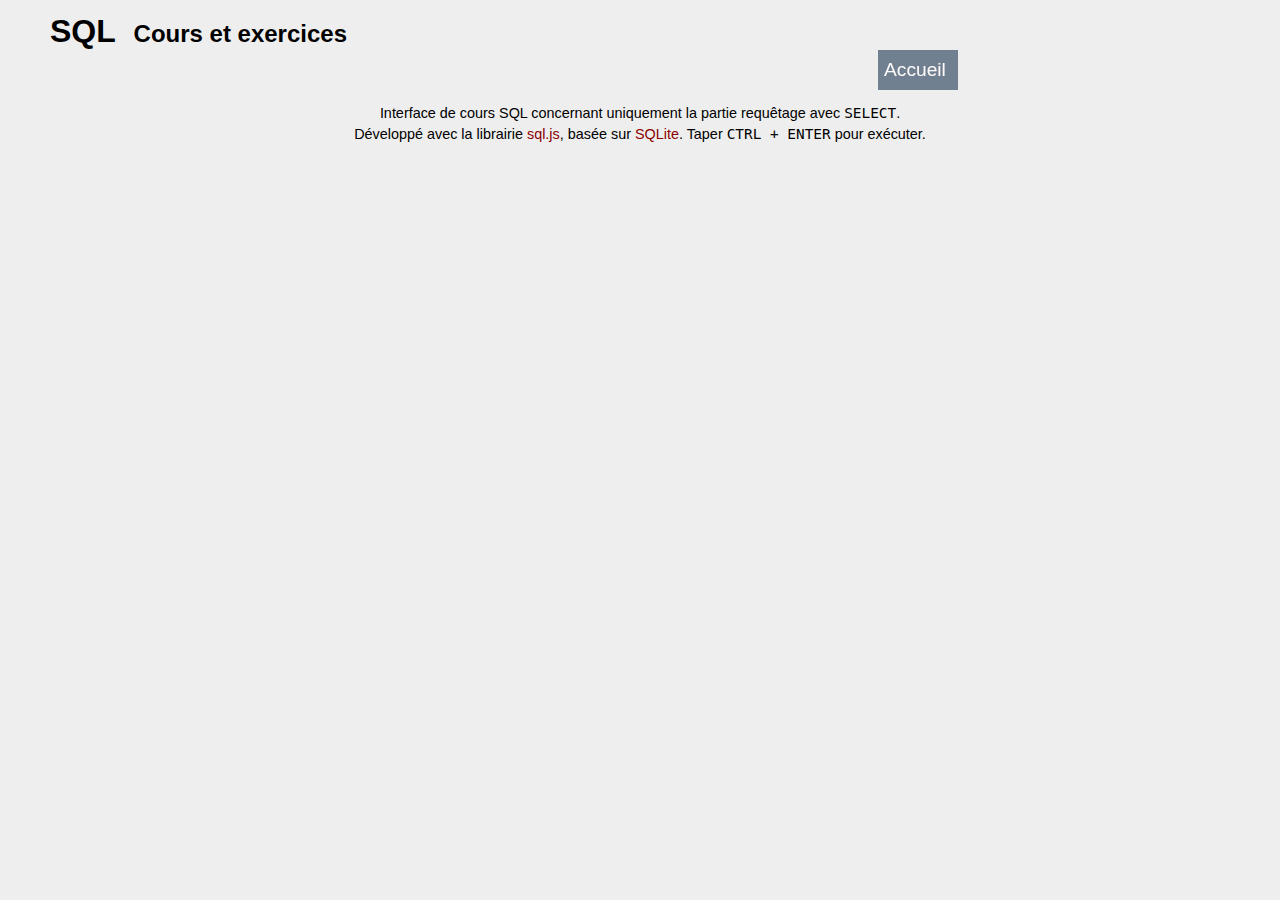
==== index.html @ 78a44592 "affichage schéma BD" ====
<!doctype html>
<html>
    <head>
        <title>SQL : cours et exercices</title>
        <meta charset="utf-8">
        <!-- jQuery -->
        <script src="lib/jquery-3.0.0.min.js"></script>
        
        <!-- DataTable -->
        <link rel="stylesheet" href="lib/jquery.dataTables.min.css">
        <script src="lib/jquery.dataTables.min.js"></script>
        
        <!-- sql.js -->
        <script src="lib/sql.js"></script>
        <link rel="stylesheet" href="lib/interface.css">
        
        <!-- ACE.js -->
        <script src="lib/ace/ace.js"></script>
        
        <!-- marked -->
        <script src="lib/marked.min.js"></script>
        
        <!-- highlights -->
        <link rel="stylesheet" href="lib/highlight/styles/default.css">
        <script src="lib/highlight/highlight.pack.js"></script>
        <!-- <script>hljs.initHighlightingOnLoad();</script> -->
    </head>
    <body>
        <header>
            <h1>SQL</h1>
            &nbsp;&nbsp;
            <h2>Cours et exercices</h2>
            <div id = "titre"></div>
            <div id = "bdd"></div>
            <div id = "boutons">
                <button id = "accueil">Accueil</button>
                <button id = "lancer">Exécution</button>
                <button id = "tables">Tables</button>
                <button id = "schema">Schéma</button>
            </div>
        </header>
        <section id = "interface">
        </section>
        <footer>
            <p>Interface de cours SQL concernant uniquement la partie requêtage avec <code>SELECT</code>.</p>
            <p>Développé avec la librairie <a href="https://github.com/kripken/sql.js/" target="_blank">sql.js</a>, basée sur <a href="https://www.sqlite.org/" target="_blank">SQLite</a>. Taper <code>CTRL + ENTER</code> pour exécuter.</p>
        </footer>
        <script src="lib/interface.js"></script>
    </body>
</html>
---- lib/interface.css ----
body {
    font-family: sans-serif;
    font-size: 12pt;
    height: 100%;
    background-color: #eee;
}

body, header h1, table, p {
    margin: 0;
    padding: 0;
}

/* en-tête */
header {
    height: 100px;
    padding-left: 50px;
    overflow: hidden;
}
header h1, header h2, #boutons {
    display: inline-block;
}
#boutons {
    position: fixed;
    top: 40px;
    right: 50px;
}
#lancer, #tables, #schema {
    visibility: hidden;
}
#titre {
    position: fixed;
    top: 50px;
    left: 50px;
}
#bdd {
    position: fixed;
    top: 70px;
    left: 50px;    
}

/* pied de page */
footer {
    height: 50px;
    text-align: center;
    font-size: .9em;
    overflow: hidden;
}
footer p {
    margin-top: 5px;
}

/* Affichage des liens */
a {
    text-decoration: none;
    color: darkred;
}
a:hover {
    color: red;
}

/* Affichage des boutons */
button {
    min-width: 80px;
    height: 40px;
    border: none; /* solid 1px black; */
    background-color: slategray;
    color: snow;
    font-size: 1.2em;
    margin: 10px auto;
    text-align: left;
}
button:hover {
    background-color: steelblue;
    cursor: pointer;
}
button.active {
    background-color: darkslategrey;
}

#choixAccueil button {
    width: 300px;
}

/* accueil */
#choixAccueil {
    text-align: center;
}

/* partie interface */
#interface {
    background-color: #fff;
}

/* lecon */
/*
#lecon h1, #lecon p, #lecon pre {
    margin: 10px;
}
*/
#lecon {
    padding: 10px;
}

#lecon pre:hover {
    background-color: #eee;
    cursor: pointer;
}

#textes p {
    text-align: justify;
    padding-right: 10px;
    padding-bottom: 5px;
}

#textes blockquote {
    text-align: justify;
    font-style: italic;
    background-color: #f5f5f5;
}

/* paramètre de l'interface */
#information, #droite {
    float: left;
    height: 100%;
}
#information {
    width: 40%;
}
#droite {
    width: 60%;
}

#contenu {
    display: none;
    position: relative;
    top: 0;
    bottom: 0;
    left: 0;
    right: 0;
}

#tabtables {
    font-family: monospace;
}

#requete {
    background-color: #eee;
    height: 30%;
    padding: 10px;
}
#resultat {
    height: 70%;
    padding: 10px;
    overflow: scroll;
}

#requetesql {
    height: 100%;
    width: 100%;
    font-size: 12pt;
}

#information {
    overflow: scroll;
}

table {
    white-space: pre-wrap;
}

button.item {
    min-width: 0;
}
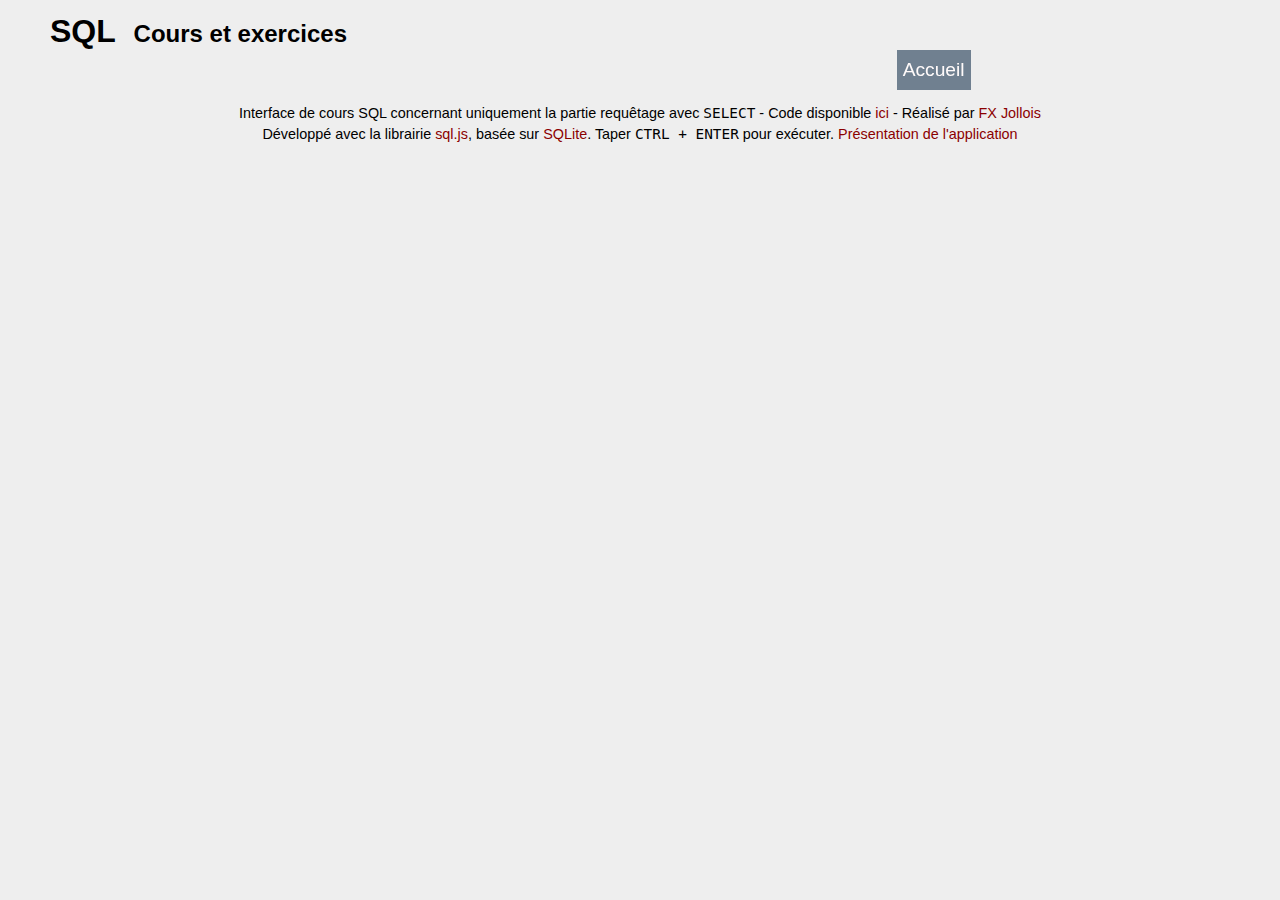
==== commit 5c74df58: "Update index.html" ====
--- a/index.html
+++ b/index.html
@@ -3,12 +3,22 @@
     <head>
         <title>SQL : cours et exercices</title>
         <meta charset="utf-8">
+        <!-- favicon -->
+        <link rel="icon" type="image/ico" href="images/favicon-database.ico" />
+        
         <!-- jQuery -->
-        <script src="lib/jquery-3.0.0.min.js"></script>
+        <script src="lib/jquery-3.3.1.js"></script>
         
         <!-- DataTable -->
         <link rel="stylesheet" href="lib/jquery.dataTables.min.css">
         <script src="lib/jquery.dataTables.min.js"></script>
+        
+        <!-- extensions pour avoir les boutons d'export des données -->
+        <script src="lib/dataTables.buttons.min.js"></script>
+        <link rel="stylesheet" href="lib/buttons.dataTables.min.css">
+        <script src="lib/buttons.html5.min.js"></script>
+        <script src="lib/pdfmake.min.js"></script>
+        <script src="lib/vfs_fonts.js"></script>
         
         <!-- sql.js -->
         <script src="lib/sql.js"></script>
@@ -42,9 +52,9 @@
         <section id = "interface">
         </section>
         <footer>
-            <p>Interface de cours SQL concernant uniquement la partie requêtage avec <code>SELECT</code>.</p>
-            <p>Développé avec la librairie <a href="https://github.com/kripken/sql.js/" target="_blank">sql.js</a>, basée sur <a href="https://www.sqlite.org/" target="_blank">SQLite</a>. Taper <code>CTRL + ENTER</code> pour exécuter.</p>
+            <p>Interface de cours SQL concernant uniquement la partie requêtage avec <code>SELECT</code> - Code disponible <a href="https://github.com/fxjollois/cours-sql" target="_blank">ici</a> - Réalisé par <a href="http://fxjollois.github.io" target="_blank">FX Jollois</a></p>
+            <p>Développé avec la librairie <a href="https://github.com/kripken/sql.js/" target="_blank">sql.js</a>, basée sur <a href="https://www.sqlite.org/" target="_blank">SQLite</a>. Taper <code>CTRL + ENTER</code> pour exécuter. <a href="presentation/">Présentation de l'application</a></p>
         </footer>
         <script src="lib/interface.js"></script>
     </body>
-</html>+</html>
--- a/lib/interface.css
+++ b/lib/interface.css
@@ -60,7 +60,7 @@
 
 /* Affichage des boutons */
 button {
-    min-width: 80px;
+    min-width: 60px;
     height: 40px;
     border: none; /* solid 1px black; */
     background-color: slategray;
@@ -75,6 +75,12 @@
 }
 button.active {
     background-color: darkslategrey;
+}
+
+/* bouton class bd : dans requêtage direct */
+.bd {
+    margin: 10px;
+    text-align: center;
 }
 
 #choixAccueil button {
@@ -151,7 +157,7 @@
 #resultat {
     height: 70%;
     padding: 10px;
-    overflow: scroll;
+    overflow-y: scroll;
 }
 
 #requetesql {
@@ -161,7 +167,7 @@
 }
 
 #information {
-    overflow: scroll;
+    overflow-y: scroll;
 }
 
 table {
@@ -171,3 +177,10 @@
 button.item {
     min-width: 0;
 }
+
+/* pour coller les items en haut de la page */
+#items {
+    position: sticky;
+    top: 0;
+    background-color: white;
+}
